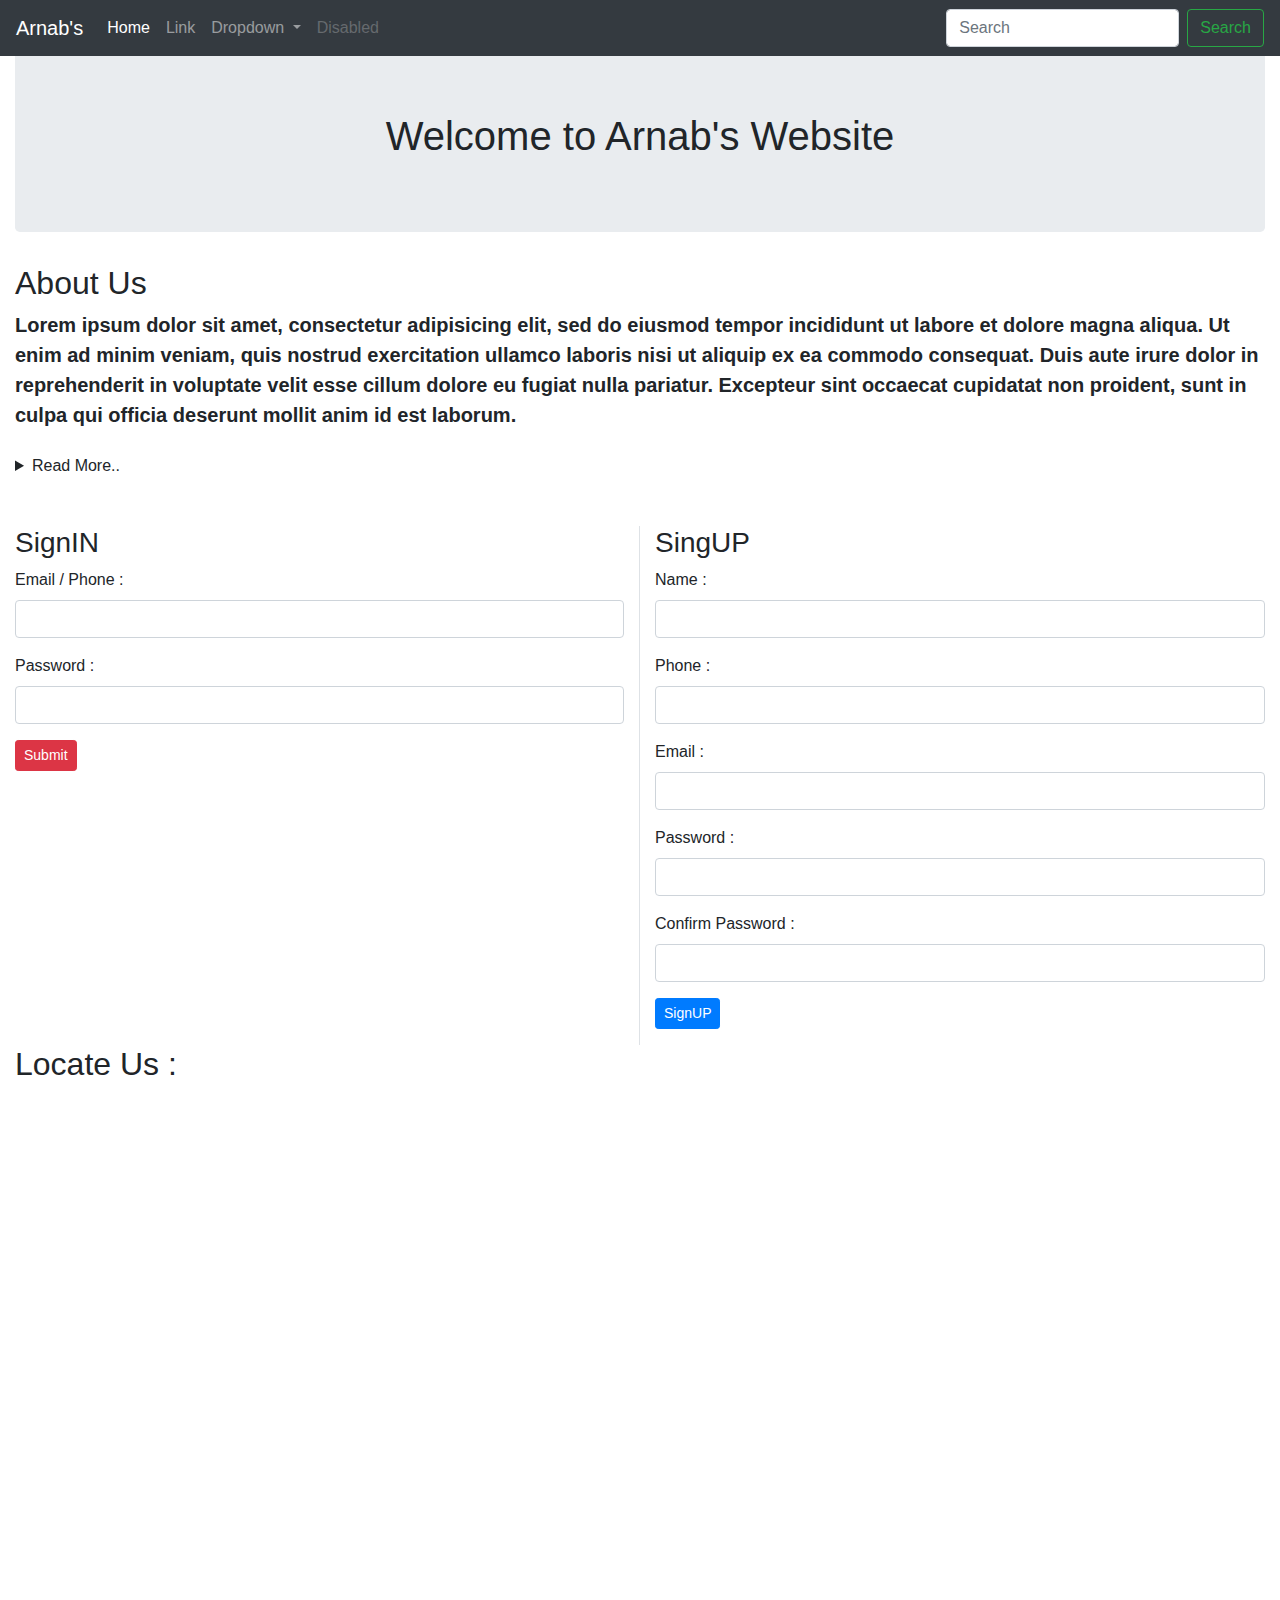
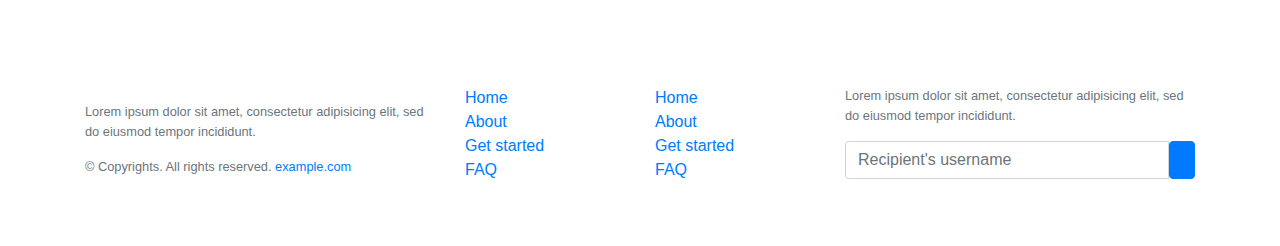
==== bootstrap_1st.html @ 4c51a332 "Add files via upload" ====
<!DOCTYPE html>
<html>
<head>

	<meta charset="utf-8">
	<meta name="viewport" content="width=device-width initial-scale=1.0">
	
	<title>Bootstrap implimentation</title>

	<!-- CDN for Bootstrap starts here -->

		<!-- CSS CDN -->
		<link rel="stylesheet" href="https://cdn.jsdelivr.net/npm/bootstrap@4.0.0/dist/css/bootstrap.min.css" integrity="sha384-Gn5384xqQ1aoWXA+058RXPxPg6fy4IWvTNh0E263XmFcJlSAwiGgFAW/dAiS6JXm" crossorigin="anonymous">

		<!-- JS CDN -->
		<script src="https://code.jquery.com/jquery-3.2.1.slim.min.js" integrity="sha384-KJ3o2DKtIkvYIK3UENzmM7KCkRr/rE9/Qpg6aAZGJwFDMVNA/GpGFF93hXpG5KkN" crossorigin="anonymous"></script>
		<script src="https://cdn.jsdelivr.net/npm/popper.js@1.12.9/dist/umd/popper.min.js" integrity="sha384-ApNbgh9B+Y1QKtv3Rn7W3mgPxhU9K/ScQsAP7hUibX39j7fakFPskvXusvfa0b4Q" crossorigin="anonymous"></script>
		<script src="https://cdn.jsdelivr.net/npm/bootstrap@4.0.0/dist/js/bootstrap.min.js" integrity="sha384-JZR6Spejh4U02d8jOt6vLEHfe/JQGiRRSQQxSfFWpi1MquVdAyjUar5+76PVCmYl" crossorigin="anonymous"></script>
	<!-- CDN for Bootstrap ends here -->

		<link rel="stylesheet" type="text/css" href="styles/mystyle.css">

		<style type="text/css">

			body {
    			background-image: url("dock.jpg");
    			background-size: 100%;
    			background-attachment: fixed;
    			background-repeat: no-repeat;
  			}

		</style>



</head>

<body>

	<!-- add a navbar -->
	<nav class="navbar navbar-expand-lg navbar-dark bg-dark fixed-top">
  <a class="navbar-brand" href="#">Arnab's</a>
  <button class="navbar-toggler" type="button" data-toggle="collapse" data-target="#navbarSupportedContent" aria-controls="navbarSupportedContent" aria-expanded="false" aria-label="Toggle navigation">
    <span class="navbar-toggler-icon"></span>
  </button>

  <div class="collapse navbar-collapse" id="navbarSupportedContent">
    <ul class="navbar-nav mr-auto">
      <li class="nav-item active">
        <a class="nav-link" href="#">Home <span class="sr-only">(current)</span></a>
      </li>
      <li class="nav-item">
        <a class="nav-link" href="#">Link</a>
      </li>
      <li class="nav-item dropdown">
        <a class="nav-link dropdown-toggle" href="#" id="navbarDropdown" role="button" data-toggle="dropdown" aria-haspopup="true" aria-expanded="false">
          Dropdown
        </a>
        <div class="dropdown-menu" aria-labelledby="navbarDropdown">
          <a class="dropdown-item" href="#">Action</a>
          <a class="dropdown-item" href="#">Another action</a>
          <div class="dropdown-divider"></div>
          <a class="dropdown-item" href="#">Something else here</a>
        </div>
      </li>
      <li class="nav-item">
        <a class="nav-link disabled" href="#">Disabled</a>
      </li>
    </ul>
    <form class="form-inline my-2 my-lg-0">
      <input class="form-control mr-sm-2" type="search" placeholder="Search" aria-label="Search">
      <button class="btn btn-outline-success my-2 my-sm-0" type="submit">Search</button>
    </form>
  </div>
</nav><br><br>

	<div class="container-fluid">
		<div>
			<div class="jumbotron">
				<header><h1 align="center">Welcome to Arnab's Website</h1></header>
			</div>
		</div>

		<div class="transbox">
			<header><h2>About Us</h2></header>
			<article>
				<section style="font-size: 20px; font-weight: bold">
				Lorem ipsum dolor sit amet, consectetur adipisicing elit, sed do eiusmod
				tempor incididunt ut labore et dolore magna aliqua. Ut enim ad minim veniam,
				quis nostrud exercitation ullamco laboris nisi ut aliquip ex ea commodo
				consequat. Duis aute irure dolor in reprehenderit in voluptate velit esse
				cillum dolore eu fugiat nulla pariatur. Excepteur sint occaecat cupidatat non
				proident, sunt in culpa qui officia deserunt mollit anim id est laborum.
				</section>
			</article><br>
			<article>
				<details>
					<summary>Read More..</summary>
					<section>
						Lorem ipsum dolor sit amet, consectetur adipisicing elit, sed do eiusmod
						tempor incididunt ut labore et dolore magna aliqua. Ut enim ad minim veniam,
						quis nostrud exercitation ullamco laboris nisi ut aliquip ex ea commodo
						consequat. Duis aute irure dolor in reprehenderit in voluptate velit esse
						cillum dolore eu fugiat nulla pariatur. Excepteur sint occaecat cupidatat non
						proident, sunt in culpa qui officia deserunt mollit anim id est laborum.
					</section>
				</details>
			</article>
		</div><br><br>

		<div>
		<div class="row">

			<div class="col-lg-6 border-right">
				<header><h3>SignIN</h3></header>
				<form>
					<div class="form-group">
						<label>Email / Phone :</label>
						<input type="text" name="t1" required class="form-control">
					</div>
					<div class="form-group">
						<label>Password :</label>
						<input type="password" name="p1" required class="form-control">
					</div>
					<div class="form-group">
						<button type="submit" class="btn btn-sm btn-danger">Submit</button>
					</div>
				</form>
			</div>

			<div class="col-lg-6">
				<header><h3>SingUP</h3></header>
				<form>
					<div class="form-group">
						<label>Name :</label>
						<input type="text" name="t11" required class="form-control">
					</div>
					<div class="form-group">
						<label>Phone :</label>
						<input type="number" name="t22" required class="form-control">
					</div>
					<div class="form-group">
						<label>Email :</label>
						<input type="text" name="t33" required class="form-control">
					</div>
					<div class="form-group">
						<label>Password :</label>
						<input type="password" name="p11" required class="form-control">
					</div>
					<div class="form-group">
						<label>Confirm Password :</label>
						<input type="password" name="p22" required class="form-control">
					</div>
					<div class="form-group">
						<button type="submit" class="btn btn-sm btn-primary">SignUP</button>
					</div>
				</form>
			</div>
			
		</div>
		</div>

		<div>
			<header><h2>Locate Us :</h2></header>
			<!-- Embedding a google map -->
			<iframe src="https://www.google.com/maps/embed?pb=!1m18!1m12!1m3!1d3036.0042564823248!2d-3.69052238519351!3d40.45304276135519!2m3!1f0!2f0!3f0!3m2!1i1024!2i768!4f13.1!3m3!1m2!1s0xd4228e23705d39f%3A0xa8fff6d26e2b1988!2sSantiago%20Bernab%C3%A9u%20Stadium!5e0!3m2!1sen!2sin!4v1653811788485!5m2!1sen!2sin" width="100%" height="500" style="border:0;" allowfullscreen="" loading="lazy" referrerpolicy="no-referrer-when-downgrade"></iframe>

		</div>
		</div>

			 <footer class="w-100 py-4 flex-shrink-0">
        <div class="container py-4">
            <div class="row gy-4 gx-5">
                <div class="col-lg-4 col-md-6">
                    <h5 class="h1 text-white">Arnab's</h5>
                    <p class="small text-muted">Lorem ipsum dolor sit amet, consectetur adipisicing elit, sed do eiusmod tempor incididunt.</p>
                    <p class="small text-muted mb-0">&copy; Copyrights. All rights reserved. <a class="text-primary" href="#">example.com</a></p>
                </div>
                <div class="col-lg-2 col-md-6">
                    <h5 class="text-white mb-3">Quick links</h5>
                    <ul class="list-unstyled text-muted">
                        <li><a href="#">Home</a></li>
                        <li><a href="#">About</a></li>
                        <li><a href="#">Get started</a></li>
                        <li><a href="#">FAQ</a></li>
                    </ul>
                </div>
                <div class="col-lg-2 col-md-6">
                    <h5 class="text-white mb-3">Quick links</h5>
                    <ul class="list-unstyled text-muted">
                        <li><a href="#">Home</a></li>
                        <li><a href="#">About</a></li>
                        <li><a href="#">Get started</a></li>
                        <li><a href="#">FAQ</a></li>
                    </ul>
                </div>
                <div class="col-lg-4 col-md-6">
                    <h5 class="text-white mb-3">Newsletter</h5>
                    <p class="small text-muted">Lorem ipsum dolor sit amet, consectetur adipisicing elit, sed do eiusmod tempor incididunt.</p>
                    <form action="#">
                        <div class="input-group mb-3">
                            <input class="form-control" type="text" placeholder="Recipient's username" aria-label="Recipient's username" aria-describedby="button-addon2">
                            <button class="btn btn-primary" id="button-addon2" type="button"><i class="fas fa-paper-plane"></i></button>
                        </div>
                    </form>
                </div>
            </div>
        </div>
    </footer>
	




</body>
</html>
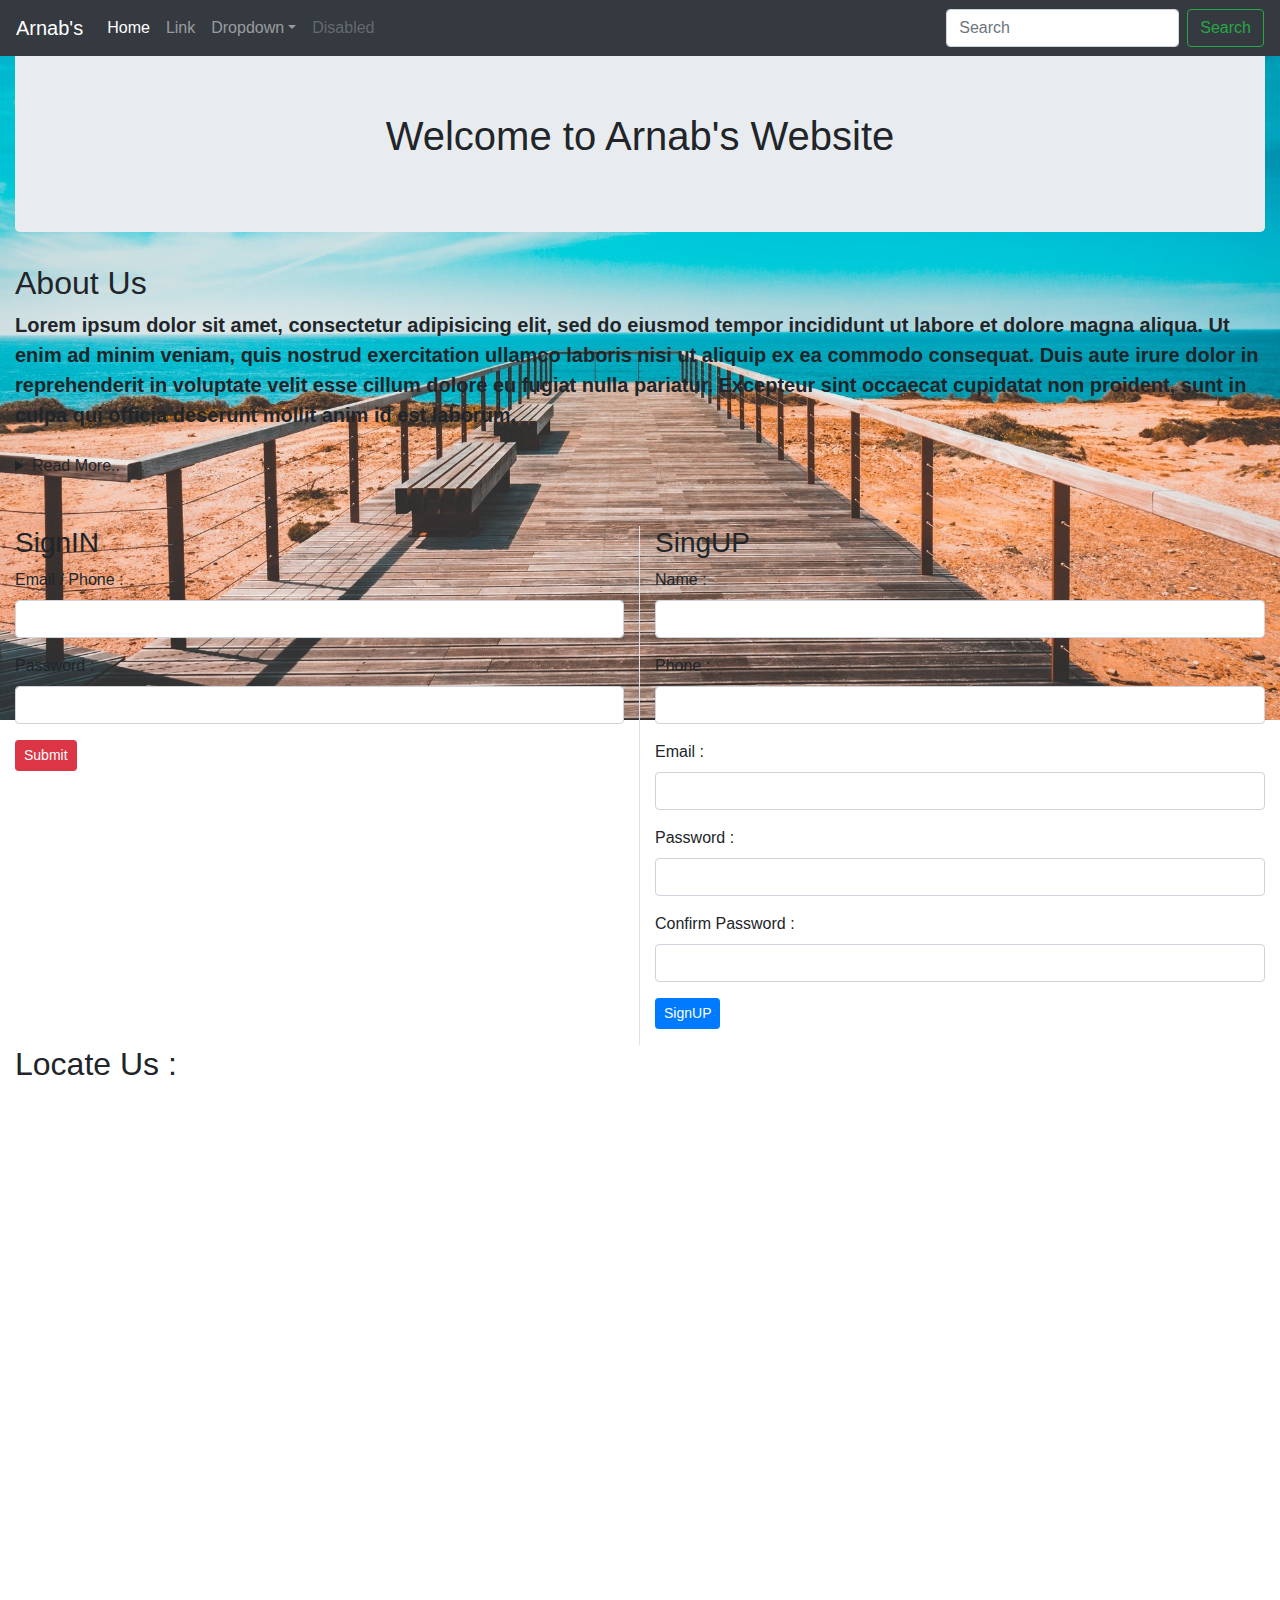
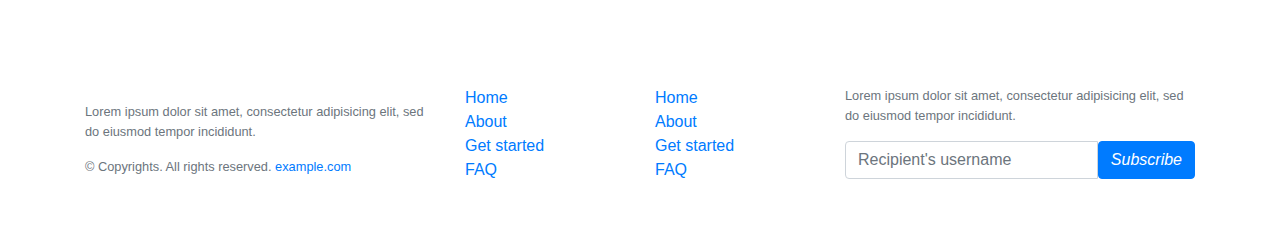
==== commit a54d67c7: "Add files via upload" ====
--- a/bootstrap_1st.html
+++ b/bootstrap_1st.html
@@ -37,49 +37,55 @@
 
 <body>
 
-	<!-- add a navbar -->
+	<!-- Nav bar starts here -->
+
 	<nav class="navbar navbar-expand-lg navbar-dark bg-dark fixed-top">
-  <a class="navbar-brand" href="#">Arnab's</a>
-  <button class="navbar-toggler" type="button" data-toggle="collapse" data-target="#navbarSupportedContent" aria-controls="navbarSupportedContent" aria-expanded="false" aria-label="Toggle navigation">
-    <span class="navbar-toggler-icon"></span>
-  </button>
-
-  <div class="collapse navbar-collapse" id="navbarSupportedContent">
-    <ul class="navbar-nav mr-auto">
-      <li class="nav-item active">
-        <a class="nav-link" href="#">Home <span class="sr-only">(current)</span></a>
-      </li>
-      <li class="nav-item">
-        <a class="nav-link" href="#">Link</a>
-      </li>
-      <li class="nav-item dropdown">
-        <a class="nav-link dropdown-toggle" href="#" id="navbarDropdown" role="button" data-toggle="dropdown" aria-haspopup="true" aria-expanded="false">
-          Dropdown
-        </a>
-        <div class="dropdown-menu" aria-labelledby="navbarDropdown">
-          <a class="dropdown-item" href="#">Action</a>
-          <a class="dropdown-item" href="#">Another action</a>
-          <div class="dropdown-divider"></div>
-          <a class="dropdown-item" href="#">Something else here</a>
-        </div>
-      </li>
-      <li class="nav-item">
-        <a class="nav-link disabled" href="#">Disabled</a>
-      </li>
-    </ul>
-    <form class="form-inline my-2 my-lg-0">
-      <input class="form-control mr-sm-2" type="search" placeholder="Search" aria-label="Search">
-      <button class="btn btn-outline-success my-2 my-sm-0" type="submit">Search</button>
-    </form>
-  </div>
-</nav><br><br>
+  		<a class="navbar-brand" href="#">Arnab's</a>
+  		<button class="navbar-toggler" type="button" data-toggle="collapse" data-target="#navbarSupportedContent" aria-controls="navbarSupportedContent" aria-expanded="false" aria-label="Toggle navigation">
+    	<span class="navbar-toggler-icon"></span>
+  		</button>
+
+  	<div class="collapse navbar-collapse" id="navbarSupportedContent">
+    	<ul class="navbar-nav mr-auto">
+    	  <li class="nav-item active">
+    	    <a class="nav-link" href="#">Home <span class="sr-only">(current)</span></a>
+    	  </li>
+    	  <li class="nav-item">
+    	    <a class="nav-link" href="#">Link</a>
+    	  </li>
+    	  <li class="nav-item dropdown">
+    	    <a class="nav-link dropdown-toggle" href="#" id="navbarDropdown" role="button" data-toggle="dropdown" aria-haspopup="true" aria-expanded="false">Dropdown</a>
+    	    <div class="dropdown-menu" aria-labelledby="navbarDropdown">
+    	      <a class="dropdown-item" href="#">Action</a>
+    	      <a class="dropdown-item" href="#">Another action</a>
+    	      <div class="dropdown-divider"></div>
+    	      <a class="dropdown-item" href="#">Something else here</a>
+    	    </div>
+    	  </li>
+    	  <li class="nav-item">
+    	    <a class="nav-link disabled" href="#">Disabled</a>
+    	  </li>
+    	</ul>
+    	<form class="form-inline my-2 my-lg-0">
+      		<input class="form-control mr-sm-2" type="search" placeholder="Search" aria-label="Search">
+      		<button class="btn btn-outline-success my-2 my-sm-0" type="submit">Search</button>
+    	</form>
+  	</div>
+	</nav>
+
+	<!-- Nav bar ends here -->
+
+<br><br>
 
 	<div class="container-fluid">
+
+	<!-- Website heading starts here  -->
 		<div>
 			<div class="jumbotron">
 				<header><h1 align="center">Welcome to Arnab's Website</h1></header>
 			</div>
 		</div>
+	<!-- Website heading ends here  -->
 
 		<div class="transbox">
 			<header><h2>About Us</h2></header>
@@ -113,7 +119,7 @@
 
 			<div class="col-lg-6 border-right">
 				<header><h3>SignIN</h3></header>
-				<form>
+				<form autocomplete="off">
 					<div class="form-group">
 						<label>Email / Phone :</label>
 						<input type="text" name="t1" required class="form-control">
@@ -168,13 +174,16 @@
 		</div>
 		</div>
 
-			 <footer class="w-100 py-4 flex-shrink-0">
+	<!-- Footer starts Here  -->
+		<footer class="w-100 py-4 flex-shrink-0">
         <div class="container py-4">
             <div class="row gy-4 gx-5">
                 <div class="col-lg-4 col-md-6">
                     <h5 class="h1 text-white">Arnab's</h5>
                     <p class="small text-muted">Lorem ipsum dolor sit amet, consectetur adipisicing elit, sed do eiusmod tempor incididunt.</p>
-                    <p class="small text-muted mb-0">&copy; Copyrights. All rights reserved. <a class="text-primary" href="#">example.com</a></p>
+                    <p class="small text-muted mb-0">&copy; Copyrights. All rights reserved. 
+                    	<a class="text-primary" href="#">example.com</a>
+                    </p>
                 </div>
                 <div class="col-lg-2 col-md-6">
                     <h5 class="text-white mb-3">Quick links</h5>
@@ -200,13 +209,15 @@
                     <form action="#">
                         <div class="input-group mb-3">
                             <input class="form-control" type="text" placeholder="Recipient's username" aria-label="Recipient's username" aria-describedby="button-addon2">
-                            <button class="btn btn-primary" id="button-addon2" type="button"><i class="fas fa-paper-plane"></i></button>
+                            <button class="btn btn-primary" id="button-addon2" type="button"><i class="fas fa-paper-plane">Subscribe</i></button>
                         </div>
                     </form>
                 </div>
             </div>
         </div>
-    </footer>
+    	</footer>
+
+    <!-- Footer ends Here  -->
 	
 
 
